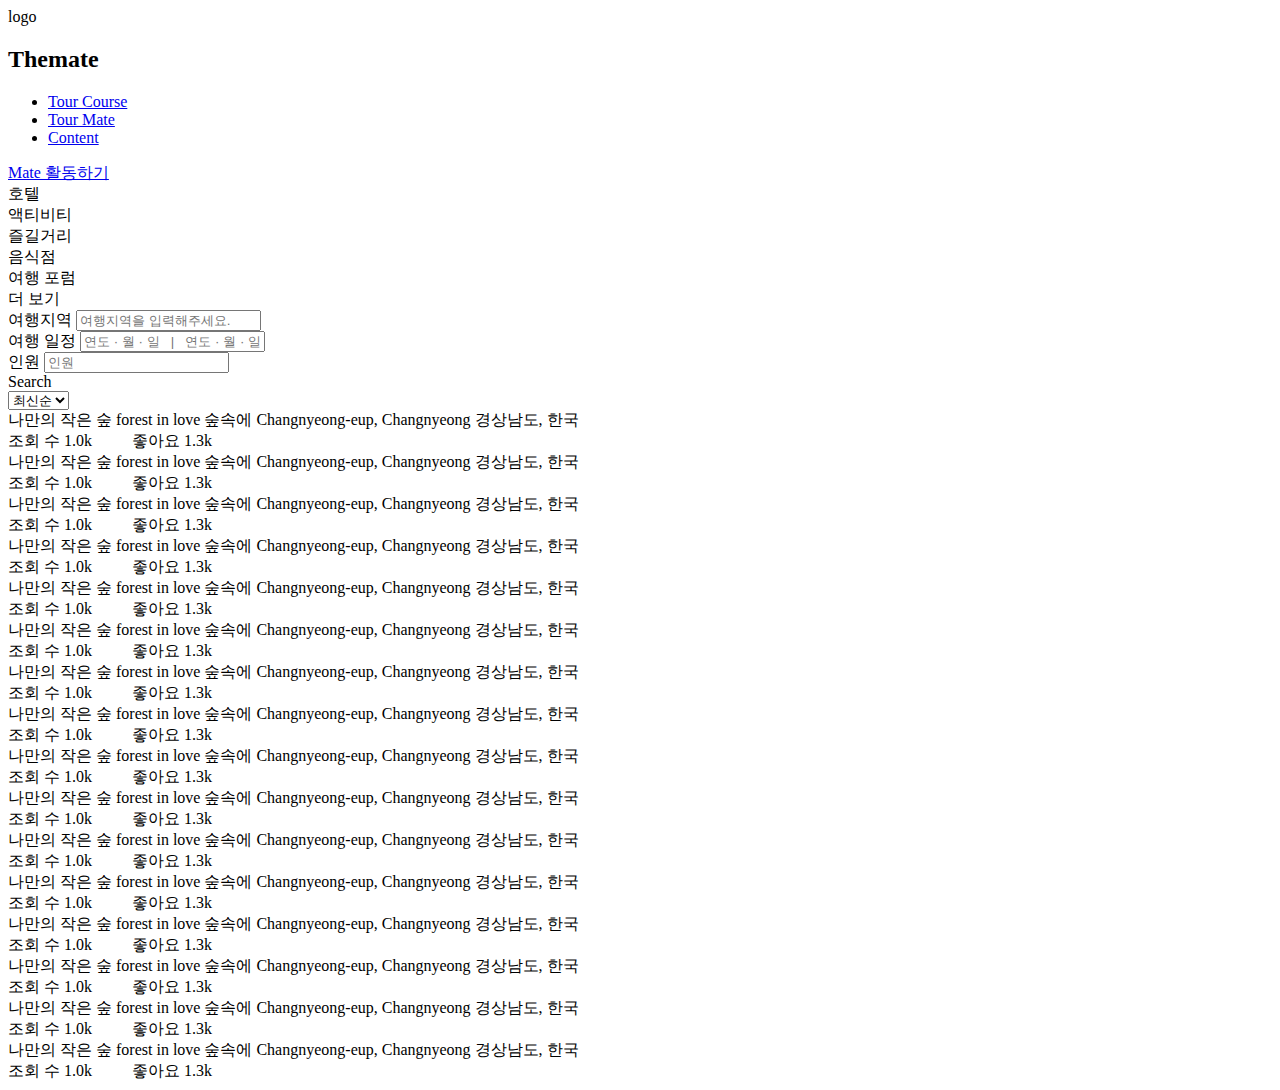
==== index.html @ b66c39fb "Create index.html" ====
<!DOCTYPE html>
<html lang="ko">
<head>
	<meta charset="UTF-8">
	<meta http-equiv="X-UA-Compatible" content="IE=edge">
	<meta name="viewport" content="width=device-width, initial-scale=1.0">
	<title>THE MATE MOCKUP PAGE</title>
	<link href="./css/main.css" rel="styleSheet"/>
	<script src="./js/main.js"></script>
</head>
<body>
<div class="wrapper">
	<div class="header">
		<div class="logo">
			<div class="logo-img">logo</div>
			<h2>Themate</h2>
		</div>
		<div class="nav">
			<ul>
				<li><a href="#">Tour Course</a></li>
				<li><a href="#">Tour Mate</a></li>
				<li><a href="#">Content</a></li>
			</ul>
		</div>
		<div class="user-info">
			<a href="#" class="user-info-mate">Mate 활동하기</a>
			<div class="user-info-btn user-btn" id="userInfoDropBtn"></div>
			<div class="user-info-btn len-btn"></div>
		</div>
		<div class="category-area">
			<div class="category-btn"><span>호텔</span></div>
			<div class="category-btn"><span>액티비티</span></div>
			<div class="category-btn"><span>즐길거리</span></div>
			<div class="category-btn"><span>음식점</span></div>
			<div class="category-btn"><span>여행 포럼</span></div>
			<div class="category-btn"><span>더 보기</span></div>
		</div>
	</div>
	<div class="contents">
		
		<div class="search-area">
			<div class="search-area-loc">
				<span class="search-area-title">여행지역</span>
				<input type="text" class="search-area-input input-loc" placeholder="여행지역을 입력해주세요."/>
			</div>
			<div class="search-area-loc">
				<span class="search-area-title">여행 일정</span>
				<input type="text" class="search-area-input input-date" placeholder="연도 · 월 · 일   |   연도 · 월 · 일"/>
			</div>
			<div class="search-area-loc">
				<span class="search-area-title">인원</span>
				<input type="text" class="search-area-input input-cnt" placeholder="인원"/>
			</div>
			<div class="search-btn"><span>Search</span></div>
		</div>
		<div class="result-solt-area">
			<select class="result-solt-select">
				<option>최신순</option>
			</select>
		</div>
		<div class="result-area">
			<div class="result-card">
				<div class="result-card-img"></div>
				<div class="result-card-text">
					<span class="result-card-title">나만의 작은 숲 forest in love 숲속에</span>
					<span class="result-card-loc">Changnyeong-eup, Changnyeong</span>
					<span class="result-card-loc-kor">경상남도, 한국</span><br/>
					<span class="result-card-like">조회 수</span>
					<span class="result-card-like">1.0k</span>
					&nbsp;&nbsp;&nbsp;&nbsp;&nbsp;&nbsp;&nbsp;&nbsp;
					<span class="result-card-like">좋아요</span>
					<span class="result-card-like">1.3k</span>
				</div>
			</div>
			<div class="result-card">
				<div class="result-card-img"></div>
				<div class="result-card-text">
					<span class="result-card-title">나만의 작은 숲 forest in love 숲속에</span>
					<span class="result-card-loc">Changnyeong-eup, Changnyeong</span>
					<span class="result-card-loc-kor">경상남도, 한국</span><br/>
					<span class="result-card-like">조회 수</span>
					<span class="result-card-like">1.0k</span>
					&nbsp;&nbsp;&nbsp;&nbsp;&nbsp;&nbsp;&nbsp;&nbsp;
					<span class="result-card-like">좋아요</span>
					<span class="result-card-like">1.3k</span>
				</div>
			</div>
			<div class="result-card">
				<div class="result-card-img"></div>
				<div class="result-card-text">
					<span class="result-card-title">나만의 작은 숲 forest in love 숲속에</span>
					<span class="result-card-loc">Changnyeong-eup, Changnyeong</span>
					<span class="result-card-loc-kor">경상남도, 한국</span><br/>
					<span class="result-card-like">조회 수</span>
					<span class="result-card-like">1.0k</span>
					&nbsp;&nbsp;&nbsp;&nbsp;&nbsp;&nbsp;&nbsp;&nbsp;
					<span class="result-card-like">좋아요</span>
					<span class="result-card-like">1.3k</span>
				</div>
			</div>
			<div class="result-card">
				<div class="result-card-img"></div>
				<div class="result-card-text">
					<span class="result-card-title">나만의 작은 숲 forest in love 숲속에</span>
					<span class="result-card-loc">Changnyeong-eup, Changnyeong</span>
					<span class="result-card-loc-kor">경상남도, 한국</span><br/>
					<span class="result-card-like">조회 수</span>
					<span class="result-card-like">1.0k</span>
					&nbsp;&nbsp;&nbsp;&nbsp;&nbsp;&nbsp;&nbsp;&nbsp;
					<span class="result-card-like">좋아요</span>
					<span class="result-card-like">1.3k</span>
				</div>
			</div>
			<div class="result-card">
				<div class="result-card-img"></div>
				<div class="result-card-text">
					<span class="result-card-title">나만의 작은 숲 forest in love 숲속에</span>
					<span class="result-card-loc">Changnyeong-eup, Changnyeong</span>
					<span class="result-card-loc-kor">경상남도, 한국</span><br/>
					<span class="result-card-like">조회 수</span>
					<span class="result-card-like">1.0k</span>
					&nbsp;&nbsp;&nbsp;&nbsp;&nbsp;&nbsp;&nbsp;&nbsp;
					<span class="result-card-like">좋아요</span>
					<span class="result-card-like">1.3k</span>
				</div>
			</div>
			<div class="result-card">
				<div class="result-card-img"></div>
				<div class="result-card-text">
					<span class="result-card-title">나만의 작은 숲 forest in love 숲속에</span>
					<span class="result-card-loc">Changnyeong-eup, Changnyeong</span>
					<span class="result-card-loc-kor">경상남도, 한국</span><br/>
					<span class="result-card-like">조회 수</span>
					<span class="result-card-like">1.0k</span>
					&nbsp;&nbsp;&nbsp;&nbsp;&nbsp;&nbsp;&nbsp;&nbsp;
					<span class="result-card-like">좋아요</span>
					<span class="result-card-like">1.3k</span>
				</div>
			</div>
			<div class="result-card">
				<div class="result-card-img"></div>
				<div class="result-card-text">
					<span class="result-card-title">나만의 작은 숲 forest in love 숲속에</span>
					<span class="result-card-loc">Changnyeong-eup, Changnyeong</span>
					<span class="result-card-loc-kor">경상남도, 한국</span><br/>
					<span class="result-card-like">조회 수</span>
					<span class="result-card-like">1.0k</span>
					&nbsp;&nbsp;&nbsp;&nbsp;&nbsp;&nbsp;&nbsp;&nbsp;
					<span class="result-card-like">좋아요</span>
					<span class="result-card-like">1.3k</span>
				</div>
			</div>
			<div class="result-card">
				<div class="result-card-img"></div>
				<div class="result-card-text">
					<span class="result-card-title">나만의 작은 숲 forest in love 숲속에</span>
					<span class="result-card-loc">Changnyeong-eup, Changnyeong</span>
					<span class="result-card-loc-kor">경상남도, 한국</span><br/>
					<span class="result-card-like">조회 수</span>
					<span class="result-card-like">1.0k</span>
					&nbsp;&nbsp;&nbsp;&nbsp;&nbsp;&nbsp;&nbsp;&nbsp;
					<span class="result-card-like">좋아요</span>
					<span class="result-card-like">1.3k</span>
				</div>
			</div>
			<div class="result-card">
				<div class="result-card-img"></div>
				<div class="result-card-text">
					<span class="result-card-title">나만의 작은 숲 forest in love 숲속에</span>
					<span class="result-card-loc">Changnyeong-eup, Changnyeong</span>
					<span class="result-card-loc-kor">경상남도, 한국</span><br/>
					<span class="result-card-like">조회 수</span>
					<span class="result-card-like">1.0k</span>
					&nbsp;&nbsp;&nbsp;&nbsp;&nbsp;&nbsp;&nbsp;&nbsp;
					<span class="result-card-like">좋아요</span>
					<span class="result-card-like">1.3k</span>
				</div>
			</div>
			<div class="result-card">
				<div class="result-card-img"></div>
				<div class="result-card-text">
					<span class="result-card-title">나만의 작은 숲 forest in love 숲속에</span>
					<span class="result-card-loc">Changnyeong-eup, Changnyeong</span>
					<span class="result-card-loc-kor">경상남도, 한국</span><br/>
					<span class="result-card-like">조회 수</span>
					<span class="result-card-like">1.0k</span>
					&nbsp;&nbsp;&nbsp;&nbsp;&nbsp;&nbsp;&nbsp;&nbsp;
					<span class="result-card-like">좋아요</span>
					<span class="result-card-like">1.3k</span>
				</div>
			</div>
			<div class="result-card">
				<div class="result-card-img"></div>
				<div class="result-card-text">
					<span class="result-card-title">나만의 작은 숲 forest in love 숲속에</span>
					<span class="result-card-loc">Changnyeong-eup, Changnyeong</span>
					<span class="result-card-loc-kor">경상남도, 한국</span><br/>
					<span class="result-card-like">조회 수</span>
					<span class="result-card-like">1.0k</span>
					&nbsp;&nbsp;&nbsp;&nbsp;&nbsp;&nbsp;&nbsp;&nbsp;
					<span class="result-card-like">좋아요</span>
					<span class="result-card-like">1.3k</span>
				</div>
			</div>
			<div class="result-card">
				<div class="result-card-img"></div>
				<div class="result-card-text">
					<span class="result-card-title">나만의 작은 숲 forest in love 숲속에</span>
					<span class="result-card-loc">Changnyeong-eup, Changnyeong</span>
					<span class="result-card-loc-kor">경상남도, 한국</span><br/>
					<span class="result-card-like">조회 수</span>
					<span class="result-card-like">1.0k</span>
					&nbsp;&nbsp;&nbsp;&nbsp;&nbsp;&nbsp;&nbsp;&nbsp;
					<span class="result-card-like">좋아요</span>
					<span class="result-card-like">1.3k</span>
				</div>
			</div>
			<div class="result-card">
				<div class="result-card-img"></div>
				<div class="result-card-text">
					<span class="result-card-title">나만의 작은 숲 forest in love 숲속에</span>
					<span class="result-card-loc">Changnyeong-eup, Changnyeong</span>
					<span class="result-card-loc-kor">경상남도, 한국</span><br/>
					<span class="result-card-like">조회 수</span>
					<span class="result-card-like">1.0k</span>
					&nbsp;&nbsp;&nbsp;&nbsp;&nbsp;&nbsp;&nbsp;&nbsp;
					<span class="result-card-like">좋아요</span>
					<span class="result-card-like">1.3k</span>
				</div>
			</div>
			<div class="result-card">
				<div class="result-card-img"></div>
				<div class="result-card-text">
					<span class="result-card-title">나만의 작은 숲 forest in love 숲속에</span>
					<span class="result-card-loc">Changnyeong-eup, Changnyeong</span>
					<span class="result-card-loc-kor">경상남도, 한국</span><br/>
					<span class="result-card-like">조회 수</span>
					<span class="result-card-like">1.0k</span>
					&nbsp;&nbsp;&nbsp;&nbsp;&nbsp;&nbsp;&nbsp;&nbsp;
					<span class="result-card-like">좋아요</span>
					<span class="result-card-like">1.3k</span>
				</div>
			</div>
			<div class="result-card">
				<div class="result-card-img"></div>
				<div class="result-card-text">
					<span class="result-card-title">나만의 작은 숲 forest in love 숲속에</span>
					<span class="result-card-loc">Changnyeong-eup, Changnyeong</span>
					<span class="result-card-loc-kor">경상남도, 한국</span><br/>
					<span class="result-card-like">조회 수</span>
					<span class="result-card-like">1.0k</span>
					&nbsp;&nbsp;&nbsp;&nbsp;&nbsp;&nbsp;&nbsp;&nbsp;
					<span class="result-card-like">좋아요</span>
					<span class="result-card-like">1.3k</span>
				</div>
			</div>
			<div class="result-card">
				<div class="result-card-img"></div>
				<div class="result-card-text">
					<span class="result-card-title">나만의 작은 숲 forest in love 숲속에</span>
					<span class="result-card-loc">Changnyeong-eup, Changnyeong</span>
					<span class="result-card-loc-kor">경상남도, 한국</span><br/>
					<span class="result-card-like">조회 수</span>
					<span class="result-card-like">1.0k</span>
					&nbsp;&nbsp;&nbsp;&nbsp;&nbsp;&nbsp;&nbsp;&nbsp;
					<span class="result-card-like">좋아요</span>
					<span class="result-card-like">1.3k</span>
				</div>
			</div>
		</div>
	</div>
	<div class="footer">

	</div>
</div>
</body>
</html>
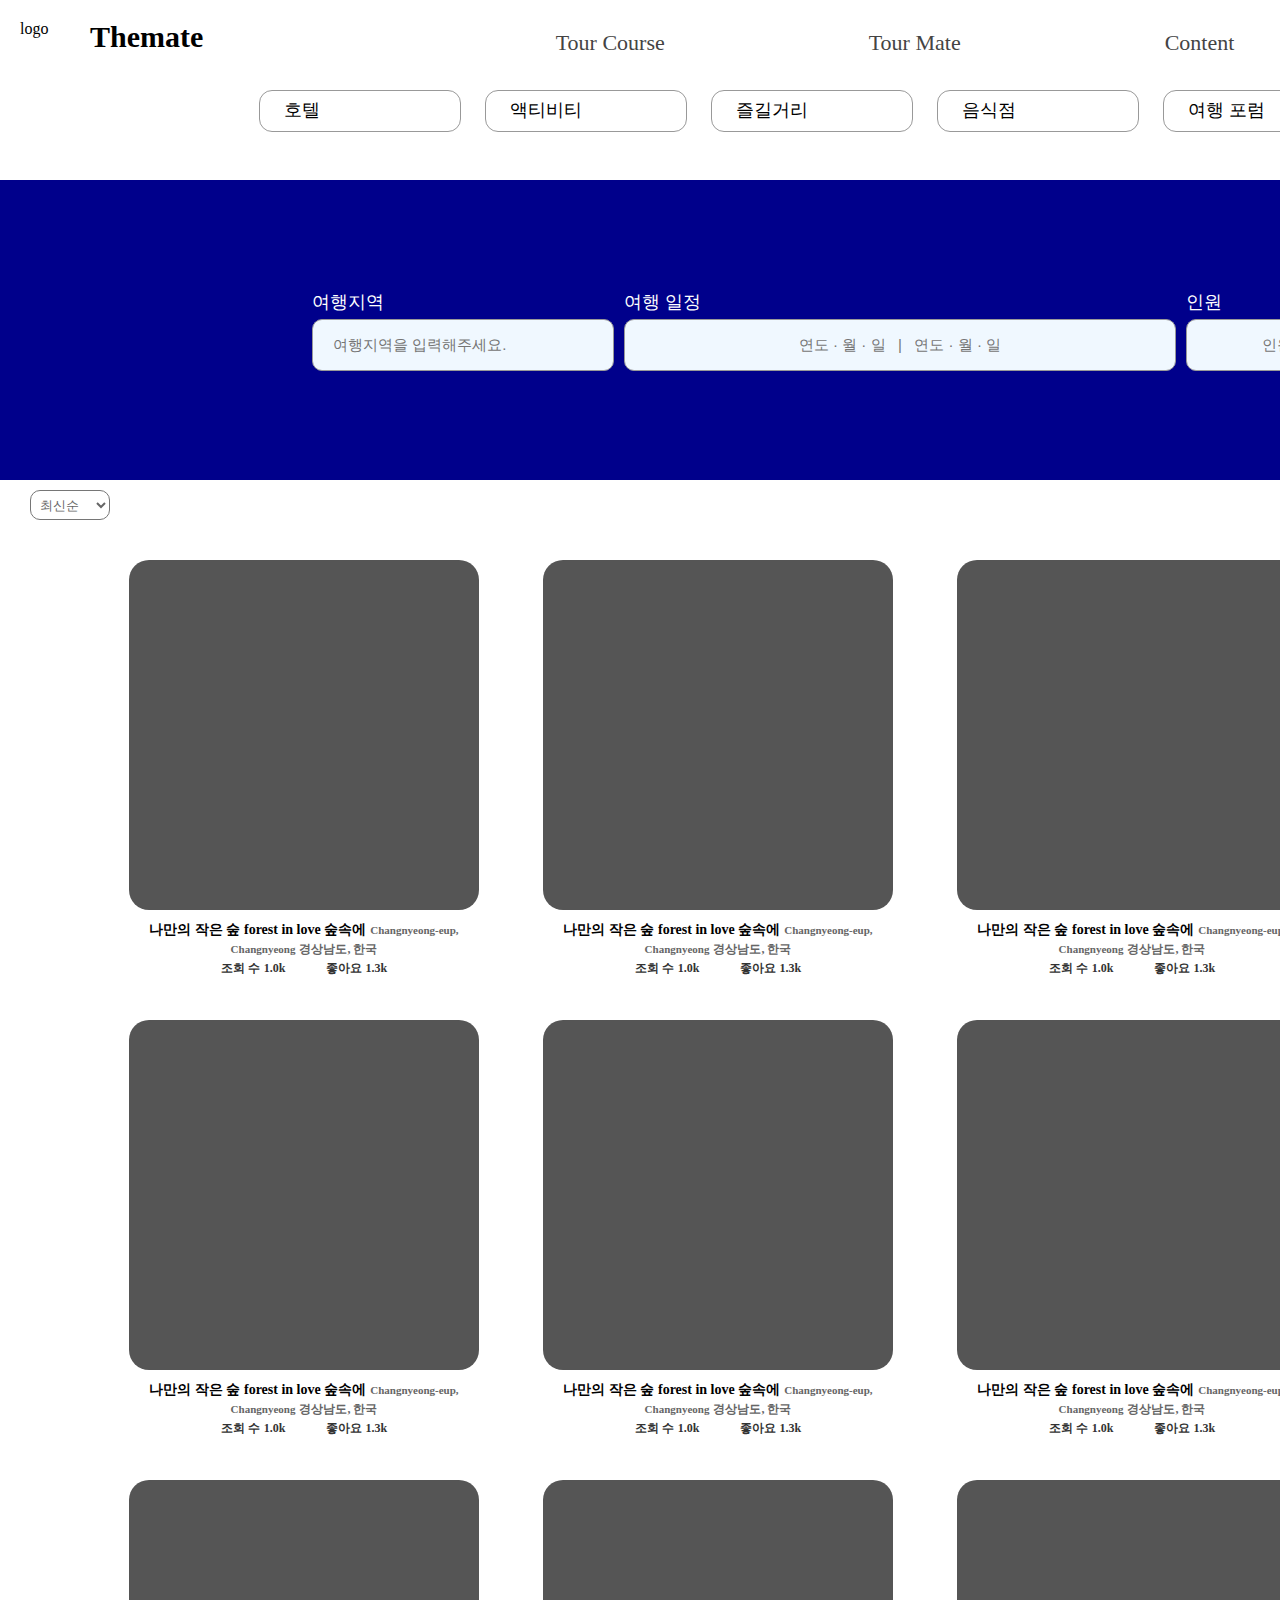
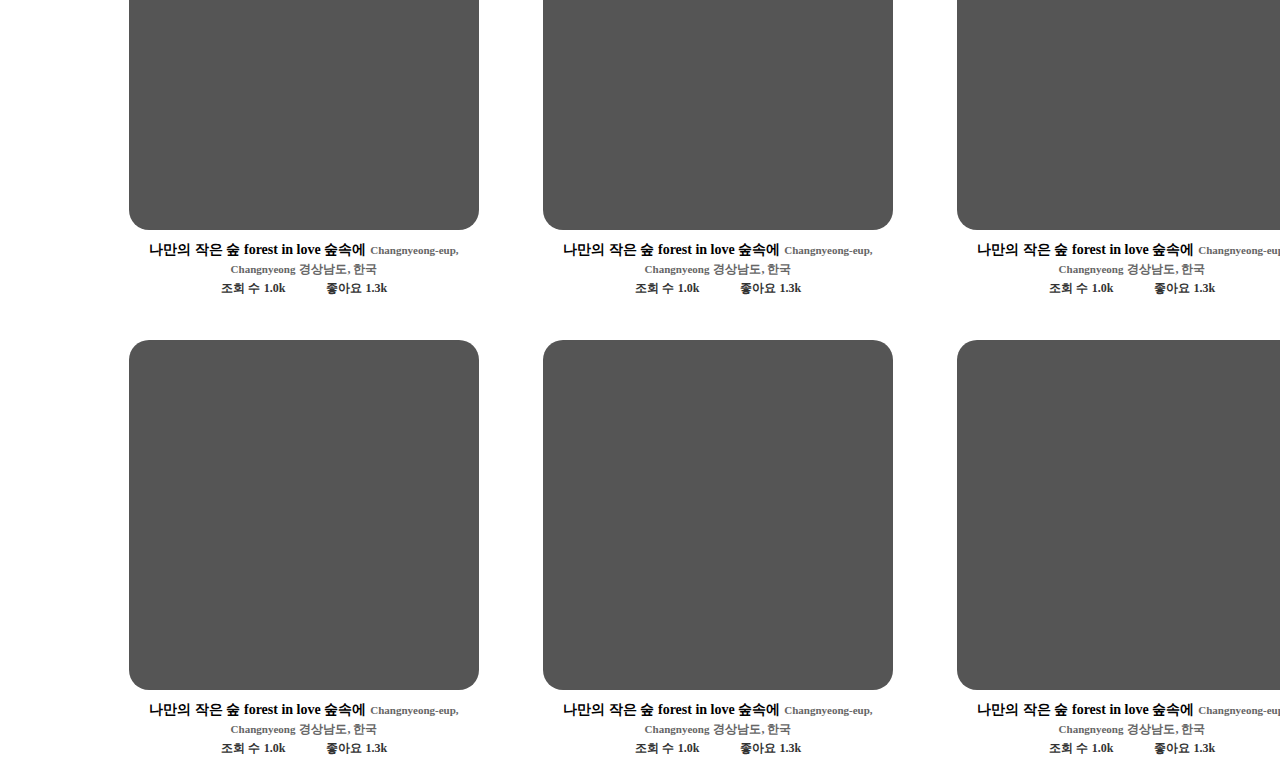
==== commit 7278c43b: "commit" ====
--- a/index.html
+++ b/index.html
@@ -7,19 +7,20 @@
 	<title>THE MATE MOCKUP PAGE</title>
 	<link href="./css/main.css" rel="styleSheet"/>
 	<script src="./js/main.js"></script>
+	<script src="./js/ajax.js"></script>
 </head>
 <body>
 <div class="wrapper">
 	<div class="header">
-		<div class="logo">
+		<div class="logo" onclick="importPage('/')">
 			<div class="logo-img">logo</div>
 			<h2>Themate</h2>
 		</div>
 		<div class="nav">
 			<ul>
-				<li><a href="#">Tour Course</a></li>
-				<li><a href="#">Tour Mate</a></li>
-				<li><a href="#">Content</a></li>
+				<li><a href="#" class="nav-btn" onclick="importPage('/course')">Tour Course</a></li>
+				<li><a href="#" class="nav-btn" onclick="importPage('/mate')">Tour Mate</a></li>
+				<li><a href="#" class="nav-btn" onclick="importPage('/content')">Content</a></li>
 			</ul>
 		</div>
 		<div class="user-info">
@@ -27,6 +28,7 @@
 			<div class="user-info-btn user-btn" id="userInfoDropBtn"></div>
 			<div class="user-info-btn len-btn"></div>
 		</div>
+		<div style="clear:both;"></div>
 		<div class="category-area">
 			<div class="category-btn"><span>호텔</span></div>
 			<div class="category-btn"><span>액티비티</span></div>
@@ -36,239 +38,7 @@
 			<div class="category-btn"><span>더 보기</span></div>
 		</div>
 	</div>
-	<div class="contents">
-		
-		<div class="search-area">
-			<div class="search-area-loc">
-				<span class="search-area-title">여행지역</span>
-				<input type="text" class="search-area-input input-loc" placeholder="여행지역을 입력해주세요."/>
-			</div>
-			<div class="search-area-loc">
-				<span class="search-area-title">여행 일정</span>
-				<input type="text" class="search-area-input input-date" placeholder="연도 · 월 · 일   |   연도 · 월 · 일"/>
-			</div>
-			<div class="search-area-loc">
-				<span class="search-area-title">인원</span>
-				<input type="text" class="search-area-input input-cnt" placeholder="인원"/>
-			</div>
-			<div class="search-btn"><span>Search</span></div>
-		</div>
-		<div class="result-solt-area">
-			<select class="result-solt-select">
-				<option>최신순</option>
-			</select>
-		</div>
-		<div class="result-area">
-			<div class="result-card">
-				<div class="result-card-img"></div>
-				<div class="result-card-text">
-					<span class="result-card-title">나만의 작은 숲 forest in love 숲속에</span>
-					<span class="result-card-loc">Changnyeong-eup, Changnyeong</span>
-					<span class="result-card-loc-kor">경상남도, 한국</span><br/>
-					<span class="result-card-like">조회 수</span>
-					<span class="result-card-like">1.0k</span>
-					&nbsp;&nbsp;&nbsp;&nbsp;&nbsp;&nbsp;&nbsp;&nbsp;
-					<span class="result-card-like">좋아요</span>
-					<span class="result-card-like">1.3k</span>
-				</div>
-			</div>
-			<div class="result-card">
-				<div class="result-card-img"></div>
-				<div class="result-card-text">
-					<span class="result-card-title">나만의 작은 숲 forest in love 숲속에</span>
-					<span class="result-card-loc">Changnyeong-eup, Changnyeong</span>
-					<span class="result-card-loc-kor">경상남도, 한국</span><br/>
-					<span class="result-card-like">조회 수</span>
-					<span class="result-card-like">1.0k</span>
-					&nbsp;&nbsp;&nbsp;&nbsp;&nbsp;&nbsp;&nbsp;&nbsp;
-					<span class="result-card-like">좋아요</span>
-					<span class="result-card-like">1.3k</span>
-				</div>
-			</div>
-			<div class="result-card">
-				<div class="result-card-img"></div>
-				<div class="result-card-text">
-					<span class="result-card-title">나만의 작은 숲 forest in love 숲속에</span>
-					<span class="result-card-loc">Changnyeong-eup, Changnyeong</span>
-					<span class="result-card-loc-kor">경상남도, 한국</span><br/>
-					<span class="result-card-like">조회 수</span>
-					<span class="result-card-like">1.0k</span>
-					&nbsp;&nbsp;&nbsp;&nbsp;&nbsp;&nbsp;&nbsp;&nbsp;
-					<span class="result-card-like">좋아요</span>
-					<span class="result-card-like">1.3k</span>
-				</div>
-			</div>
-			<div class="result-card">
-				<div class="result-card-img"></div>
-				<div class="result-card-text">
-					<span class="result-card-title">나만의 작은 숲 forest in love 숲속에</span>
-					<span class="result-card-loc">Changnyeong-eup, Changnyeong</span>
-					<span class="result-card-loc-kor">경상남도, 한국</span><br/>
-					<span class="result-card-like">조회 수</span>
-					<span class="result-card-like">1.0k</span>
-					&nbsp;&nbsp;&nbsp;&nbsp;&nbsp;&nbsp;&nbsp;&nbsp;
-					<span class="result-card-like">좋아요</span>
-					<span class="result-card-like">1.3k</span>
-				</div>
-			</div>
-			<div class="result-card">
-				<div class="result-card-img"></div>
-				<div class="result-card-text">
-					<span class="result-card-title">나만의 작은 숲 forest in love 숲속에</span>
-					<span class="result-card-loc">Changnyeong-eup, Changnyeong</span>
-					<span class="result-card-loc-kor">경상남도, 한국</span><br/>
-					<span class="result-card-like">조회 수</span>
-					<span class="result-card-like">1.0k</span>
-					&nbsp;&nbsp;&nbsp;&nbsp;&nbsp;&nbsp;&nbsp;&nbsp;
-					<span class="result-card-like">좋아요</span>
-					<span class="result-card-like">1.3k</span>
-				</div>
-			</div>
-			<div class="result-card">
-				<div class="result-card-img"></div>
-				<div class="result-card-text">
-					<span class="result-card-title">나만의 작은 숲 forest in love 숲속에</span>
-					<span class="result-card-loc">Changnyeong-eup, Changnyeong</span>
-					<span class="result-card-loc-kor">경상남도, 한국</span><br/>
-					<span class="result-card-like">조회 수</span>
-					<span class="result-card-like">1.0k</span>
-					&nbsp;&nbsp;&nbsp;&nbsp;&nbsp;&nbsp;&nbsp;&nbsp;
-					<span class="result-card-like">좋아요</span>
-					<span class="result-card-like">1.3k</span>
-				</div>
-			</div>
-			<div class="result-card">
-				<div class="result-card-img"></div>
-				<div class="result-card-text">
-					<span class="result-card-title">나만의 작은 숲 forest in love 숲속에</span>
-					<span class="result-card-loc">Changnyeong-eup, Changnyeong</span>
-					<span class="result-card-loc-kor">경상남도, 한국</span><br/>
-					<span class="result-card-like">조회 수</span>
-					<span class="result-card-like">1.0k</span>
-					&nbsp;&nbsp;&nbsp;&nbsp;&nbsp;&nbsp;&nbsp;&nbsp;
-					<span class="result-card-like">좋아요</span>
-					<span class="result-card-like">1.3k</span>
-				</div>
-			</div>
-			<div class="result-card">
-				<div class="result-card-img"></div>
-				<div class="result-card-text">
-					<span class="result-card-title">나만의 작은 숲 forest in love 숲속에</span>
-					<span class="result-card-loc">Changnyeong-eup, Changnyeong</span>
-					<span class="result-card-loc-kor">경상남도, 한국</span><br/>
-					<span class="result-card-like">조회 수</span>
-					<span class="result-card-like">1.0k</span>
-					&nbsp;&nbsp;&nbsp;&nbsp;&nbsp;&nbsp;&nbsp;&nbsp;
-					<span class="result-card-like">좋아요</span>
-					<span class="result-card-like">1.3k</span>
-				</div>
-			</div>
-			<div class="result-card">
-				<div class="result-card-img"></div>
-				<div class="result-card-text">
-					<span class="result-card-title">나만의 작은 숲 forest in love 숲속에</span>
-					<span class="result-card-loc">Changnyeong-eup, Changnyeong</span>
-					<span class="result-card-loc-kor">경상남도, 한국</span><br/>
-					<span class="result-card-like">조회 수</span>
-					<span class="result-card-like">1.0k</span>
-					&nbsp;&nbsp;&nbsp;&nbsp;&nbsp;&nbsp;&nbsp;&nbsp;
-					<span class="result-card-like">좋아요</span>
-					<span class="result-card-like">1.3k</span>
-				</div>
-			</div>
-			<div class="result-card">
-				<div class="result-card-img"></div>
-				<div class="result-card-text">
-					<span class="result-card-title">나만의 작은 숲 forest in love 숲속에</span>
-					<span class="result-card-loc">Changnyeong-eup, Changnyeong</span>
-					<span class="result-card-loc-kor">경상남도, 한국</span><br/>
-					<span class="result-card-like">조회 수</span>
-					<span class="result-card-like">1.0k</span>
-					&nbsp;&nbsp;&nbsp;&nbsp;&nbsp;&nbsp;&nbsp;&nbsp;
-					<span class="result-card-like">좋아요</span>
-					<span class="result-card-like">1.3k</span>
-				</div>
-			</div>
-			<div class="result-card">
-				<div class="result-card-img"></div>
-				<div class="result-card-text">
-					<span class="result-card-title">나만의 작은 숲 forest in love 숲속에</span>
-					<span class="result-card-loc">Changnyeong-eup, Changnyeong</span>
-					<span class="result-card-loc-kor">경상남도, 한국</span><br/>
-					<span class="result-card-like">조회 수</span>
-					<span class="result-card-like">1.0k</span>
-					&nbsp;&nbsp;&nbsp;&nbsp;&nbsp;&nbsp;&nbsp;&nbsp;
-					<span class="result-card-like">좋아요</span>
-					<span class="result-card-like">1.3k</span>
-				</div>
-			</div>
-			<div class="result-card">
-				<div class="result-card-img"></div>
-				<div class="result-card-text">
-					<span class="result-card-title">나만의 작은 숲 forest in love 숲속에</span>
-					<span class="result-card-loc">Changnyeong-eup, Changnyeong</span>
-					<span class="result-card-loc-kor">경상남도, 한국</span><br/>
-					<span class="result-card-like">조회 수</span>
-					<span class="result-card-like">1.0k</span>
-					&nbsp;&nbsp;&nbsp;&nbsp;&nbsp;&nbsp;&nbsp;&nbsp;
-					<span class="result-card-like">좋아요</span>
-					<span class="result-card-like">1.3k</span>
-				</div>
-			</div>
-			<div class="result-card">
-				<div class="result-card-img"></div>
-				<div class="result-card-text">
-					<span class="result-card-title">나만의 작은 숲 forest in love 숲속에</span>
-					<span class="result-card-loc">Changnyeong-eup, Changnyeong</span>
-					<span class="result-card-loc-kor">경상남도, 한국</span><br/>
-					<span class="result-card-like">조회 수</span>
-					<span class="result-card-like">1.0k</span>
-					&nbsp;&nbsp;&nbsp;&nbsp;&nbsp;&nbsp;&nbsp;&nbsp;
-					<span class="result-card-like">좋아요</span>
-					<span class="result-card-like">1.3k</span>
-				</div>
-			</div>
-			<div class="result-card">
-				<div class="result-card-img"></div>
-				<div class="result-card-text">
-					<span class="result-card-title">나만의 작은 숲 forest in love 숲속에</span>
-					<span class="result-card-loc">Changnyeong-eup, Changnyeong</span>
-					<span class="result-card-loc-kor">경상남도, 한국</span><br/>
-					<span class="result-card-like">조회 수</span>
-					<span class="result-card-like">1.0k</span>
-					&nbsp;&nbsp;&nbsp;&nbsp;&nbsp;&nbsp;&nbsp;&nbsp;
-					<span class="result-card-like">좋아요</span>
-					<span class="result-card-like">1.3k</span>
-				</div>
-			</div>
-			<div class="result-card">
-				<div class="result-card-img"></div>
-				<div class="result-card-text">
-					<span class="result-card-title">나만의 작은 숲 forest in love 숲속에</span>
-					<span class="result-card-loc">Changnyeong-eup, Changnyeong</span>
-					<span class="result-card-loc-kor">경상남도, 한국</span><br/>
-					<span class="result-card-like">조회 수</span>
-					<span class="result-card-like">1.0k</span>
-					&nbsp;&nbsp;&nbsp;&nbsp;&nbsp;&nbsp;&nbsp;&nbsp;
-					<span class="result-card-like">좋아요</span>
-					<span class="result-card-like">1.3k</span>
-				</div>
-			</div>
-			<div class="result-card">
-				<div class="result-card-img"></div>
-				<div class="result-card-text">
-					<span class="result-card-title">나만의 작은 숲 forest in love 숲속에</span>
-					<span class="result-card-loc">Changnyeong-eup, Changnyeong</span>
-					<span class="result-card-loc-kor">경상남도, 한국</span><br/>
-					<span class="result-card-like">조회 수</span>
-					<span class="result-card-like">1.0k</span>
-					&nbsp;&nbsp;&nbsp;&nbsp;&nbsp;&nbsp;&nbsp;&nbsp;
-					<span class="result-card-like">좋아요</span>
-					<span class="result-card-like">1.3k</span>
-				</div>
-			</div>
-		</div>
-	</div>
+	<div class="contents" id="contents"></div>
 	<div class="footer">
 
 	</div>
--- a/css/main.css
+++ b/css/main.css
@@ -0,0 +1,283 @@
+*{
+	margin:0;
+	padding:0;
+	transition: all ease 100ms 0s;
+}
+
+a{text-decoration: none;}
+
+.wrapper{
+	width:1850px;
+	margin: 0 auto;
+}
+
+.header{
+	display:block;
+	position:fixed;
+	top:0;
+	width:1850px;
+	height:180px;
+	background-color: #fff;
+}
+
+.logo{
+	float:left;
+	width:300px;
+	margin:10px;
+}
+
+.logo:hover{
+	cursor:pointer;
+}
+
+.logo-img{
+	width:50px;
+	height:50px;
+	float:left;
+	margin-top:10px;
+	margin-left:10px;
+	/*background-color: brown;*/
+}
+
+.logo h2 {
+	float:left;
+	font-size:30px;
+	margin-top:10px;
+	margin-left: 20px;
+}
+
+.nav{
+	float:left;
+	width: 1150px;
+	margin-top:30px;
+	/*background-color: greenyellow;*/
+}
+
+.nav ul {
+	list-style: none;
+	text-align: center;
+}
+
+.nav ul li {
+	display:inline-block;
+	margin:0 100px;
+}
+
+.nav-btn{
+	color:#444;
+	font-size:22px;
+}
+
+.nav-btn:hover{
+	color:#999;
+}
+
+.user-info{
+	float:left;
+	margin-top:30px;
+}
+
+.user-info-mate{
+	float:left;
+	font-size:20px;
+	font-weight: bold;
+	color:#444;
+}
+
+.user-info-mate:hover{
+	color:#999;
+}
+
+.user-info-btn{
+	float:left;
+	width:60px;
+	height:30px;
+	/*background-color: aqua;*/
+	margin:0 10px;
+	border:1px solid #666;
+	border-radius: 30px;
+}
+
+.user-btn{
+	width:60px;
+}
+
+.len-btn{
+	width:90px;
+}
+
+.contents{
+	width: 100%;
+	height:700px;
+	/*background-color: aquamarine;*/
+	margin-top:180px;
+}
+
+.category-area{
+	width:100%;
+	height:80px;
+	/*background-color: aliceblue;*/
+	margin-top:10px;
+	text-align: center;
+}
+
+.category-btn{
+	display:inline-block;
+	width:200px;
+	height:40px;
+	border:1px solid #999;
+	border-radius: 13px;
+	text-align:left;
+	margin:0 10px;
+}
+
+.category-btn:hover{
+	transform:scale(1.05);
+	cursor:pointer;
+	background-color: #999;
+	color:#fff;
+}
+
+.category-btn span{
+	margin-left:24px;
+	font-size:18px;
+	line-height:39px;
+}
+
+.search-area{
+	width:100%;
+	height:300px;
+	background-color: darkblue;
+	display:flex;
+	justify-content: center;
+	align-items: center;
+}
+
+.search-area-loc{
+	display: inline-block;
+	margin:0 5px;
+}
+
+.search-area-title{
+	display:block;
+	font-size:18px;
+	color:#fff;
+}
+
+.search-area-input{
+	height:50px;
+	border:1px solid #999;
+	border-radius: 10px;
+	background-color: aliceblue;
+	font-size:15px;
+	margin-top:5px;
+}
+
+.input-loc{
+	padding-left:20px;
+	width:280px;
+}
+
+.input-date{
+	width:550px;
+	text-align:center;
+}
+
+.input-cnt{
+	width:180px;
+	text-align:center;
+}
+
+.search-btn{
+	width:140px;
+	height:60px;
+	margin-top:30px;
+	margin-left:30px;
+	border-radius: 30px;
+	background-color: cornflowerblue;
+	text-align: center;
+	line-height: 56px;
+}
+
+.search-btn:hover{
+	background-color: rgb(79, 58, 204);
+	cursor:pointer;
+}
+
+.search-btn span{
+	font-size:35px;
+	color:#fff;
+}
+
+.result-solt-area{
+	width:100%;
+}
+
+.result-solt-select{
+	width:80px;
+	height:30px;
+	border-radius: 10px;
+	background-color: #fff;
+	color:#666;
+	padding:5px;
+	margin:10px 30px;
+	padding-right:5px;
+}
+
+.result-solt-select option{
+	color:#333;
+}
+
+.result-area{
+	width:90%;
+	margin:auto;
+	text-align: center;
+}
+
+.result-card{
+	width:350px;
+	height:400px;
+	display:inline-block;
+	margin:30px 30px;
+	/*background-color:#ddd;*/
+}
+
+.result-card:hover{
+	transform:scale(1.025);
+	cursor:pointer;
+}
+
+.result-card-img{
+	width:350px;
+	height:350px;
+	background-color: #555;
+	border-radius: 20px;
+}
+
+.result-card-text{
+	text-align:center;
+	margin-top:10px;
+}
+
+.result-card-title{
+	font-size:14px;
+	font-weight: 600;
+}
+
+.result-card-loc{
+	font-size:11px;
+	font-weight: 600;
+	color:#666;
+}
+
+.result-card-loc-kor{
+	font-size:12px;
+	font-weight: 600;
+	color:#666;
+}
+
+.result-card-like{
+	font-size:12px;
+	font-weight: bold;
+	color:#333;
+}
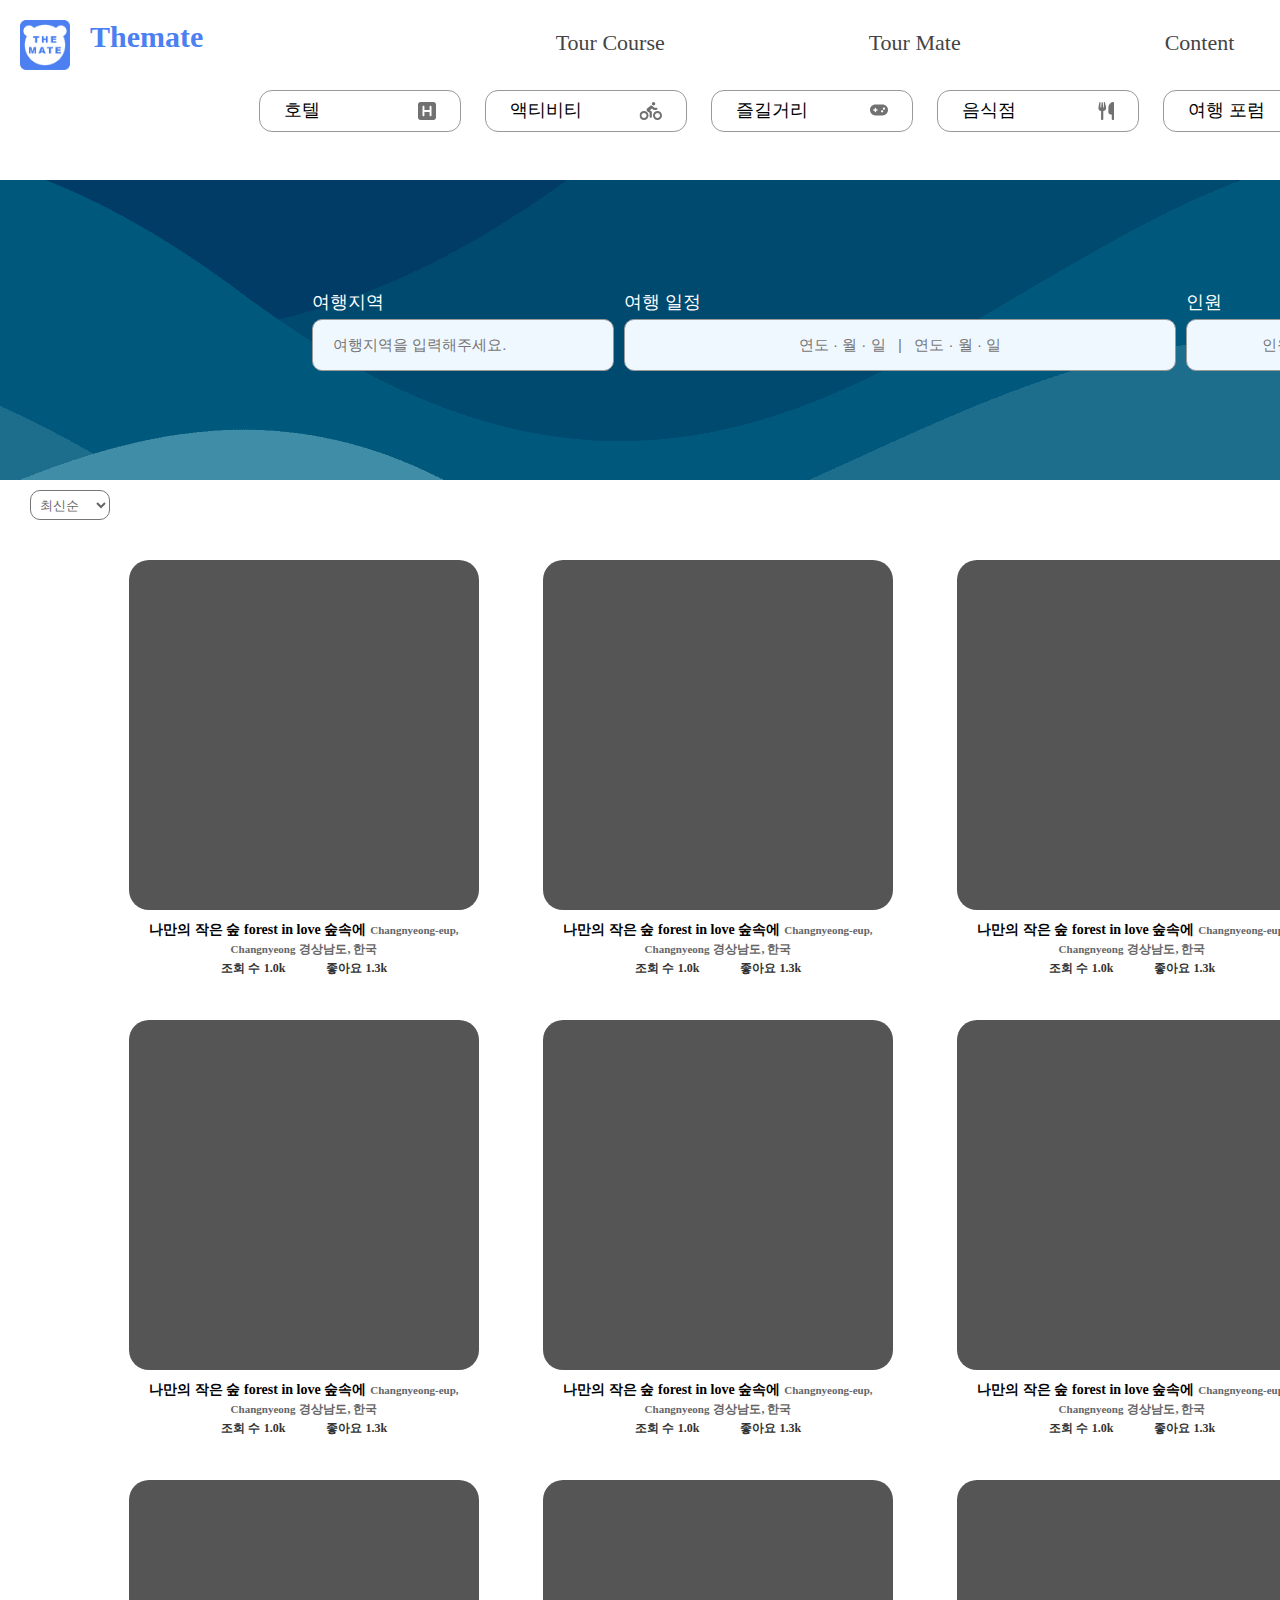
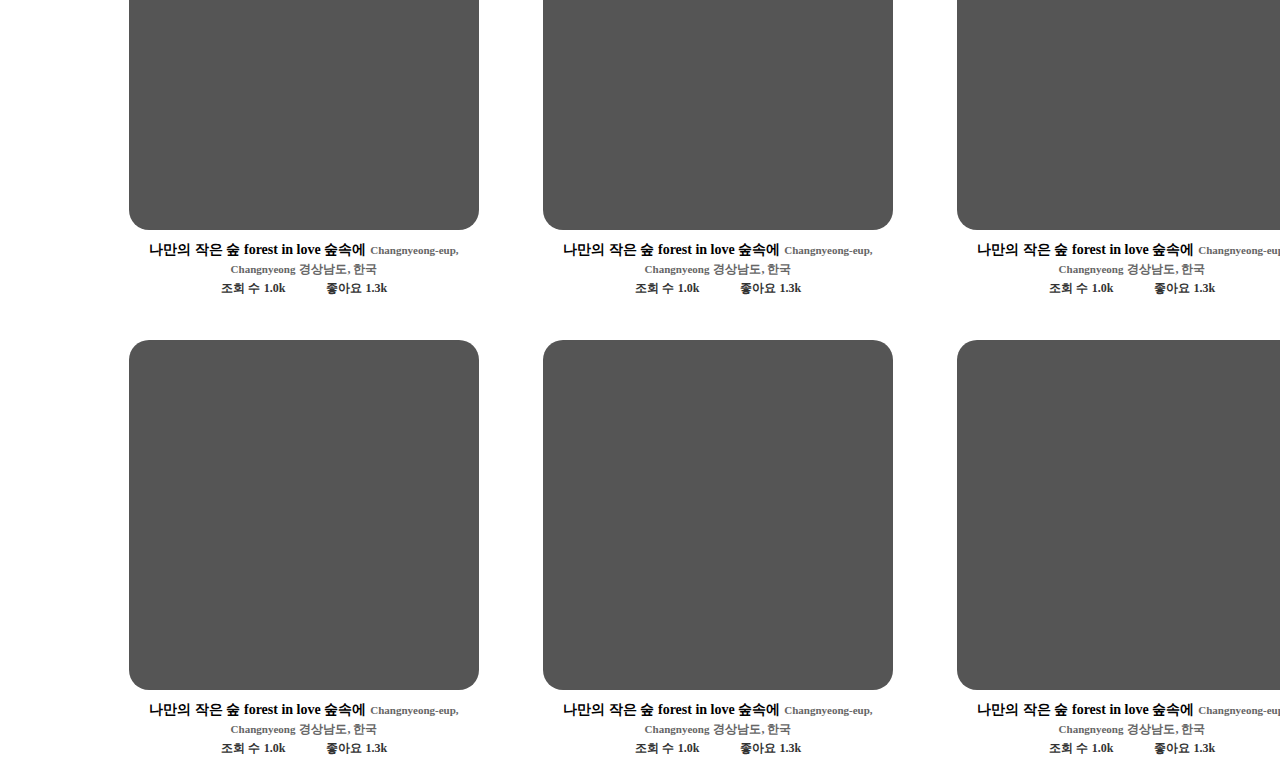
==== commit eff1af45: "add images" ====
--- a/index.html
+++ b/index.html
@@ -1,47 +1,50 @@
 <!DOCTYPE html>
 <html lang="ko">
-<head>
-	<meta charset="UTF-8">
-	<meta http-equiv="X-UA-Compatible" content="IE=edge">
-	<meta name="viewport" content="width=device-width, initial-scale=1.0">
-	<title>THE MATE MOCKUP PAGE</title>
-	<link href="./css/main.css" rel="styleSheet"/>
-	<script src="./js/main.js"></script>
-	<script src="./js/ajax.js"></script>
-</head>
-<body>
-<div class="wrapper">
-	<div class="header">
-		<div class="logo" onclick="importPage('/')">
-			<div class="logo-img">logo</div>
-			<h2>Themate</h2>
-		</div>
-		<div class="nav">
-			<ul>
-				<li><a href="#" class="nav-btn" onclick="importPage('/course')">Tour Course</a></li>
-				<li><a href="#" class="nav-btn" onclick="importPage('/mate')">Tour Mate</a></li>
-				<li><a href="#" class="nav-btn" onclick="importPage('/content')">Content</a></li>
-			</ul>
-		</div>
-		<div class="user-info">
-			<a href="#" class="user-info-mate">Mate 활동하기</a>
-			<div class="user-info-btn user-btn" id="userInfoDropBtn"></div>
-			<div class="user-info-btn len-btn"></div>
-		</div>
-		<div style="clear:both;"></div>
-		<div class="category-area">
-			<div class="category-btn"><span>호텔</span></div>
-			<div class="category-btn"><span>액티비티</span></div>
-			<div class="category-btn"><span>즐길거리</span></div>
-			<div class="category-btn"><span>음식점</span></div>
-			<div class="category-btn"><span>여행 포럼</span></div>
-			<div class="category-btn"><span>더 보기</span></div>
-		</div>
-	</div>
-	<div class="contents" id="contents"></div>
-	<div class="footer">
-
-	</div>
-</div>
-</body>
+  <head>
+    <meta charset="UTF-8" />
+    <meta http-equiv="X-UA-Compatible" content="IE=edge" />
+    <meta name="viewport" content="width=device-width, initial-scale=1.0" />
+    <title>THE MATE MOCKUP PAGE</title>
+    <link href="./css/main.css" rel="styleSheet" />
+    <script src="./js/main.js"></script>
+    <script src="./js/ajax.js"></script>
+  </head>
+  <body>
+    <div class="wrapper">
+      <div class="header">
+        <div class="logo" onclick="importPage('/')">
+          <div class="logo-img" title="logo"></div>
+          <h2>Themate</h2>
+        </div>
+        <div class="nav">
+          <ul>
+            <li><a href="#" class="nav-btn" onclick="importPage('/course')">Tour Course</a></li>
+            <li><a href="#" class="nav-btn" onclick="importPage('/mate')">Tour Mate</a></li>
+            <li><a href="#" class="nav-btn" onclick="importPage('/content')">Content</a></li>
+          </ul>
+        </div>
+        <div class="user-info">
+          <a href="#" class="user-info-mate">Mate 활동하기</a>
+          <div class="user-info-btn user-btn" id="userInfoDropBtn"></div>
+          <div class="user-info-btn len-btn">
+            <div class="len-btn-l"></div>
+            <div class="len-btn-r">Ko</div>
+          </div>
+        </div>
+        <div style="clear: both"></div>
+        <div class="category-area">
+          <div class="category-btn"><span>호텔</span><img class="menu-ico" src="../public/playground_assets/vectori356-oqfm.svg" alt="VectorI356" /></div>
+          <div class="category-btn"><span>액티비티</span><img class="menu-ico" src="../public/playground_assets/framei356-elv.svg" alt="FrameI356" class="mac-book-pro162-frame" /></div>
+          <div class="category-btn"><span>즐길거리</span><img class="menu-ico" src="../public/playground_assets/framei356-ugf1.svg" alt="FrameI356" class="mac-book-pro162-frame1" /></div>
+          <div class="category-btn"><span>음식점</span><img class="menu-ico" src="../public/playground_assets/framei356-nokr.svg" alt="FrameI356" class="mac-book-pro162-frame2" /></div>
+          <div class="category-btn"><span>여행 포럼</span><img class="menu-ico" src="../public/playground_assets/framei356-7luo.svg" alt="FrameI356" /></div>
+          <div class="category-btn" onclick="importPage('/version')">
+            <span>더 보기</span><img class="menu-ico" src="public/playground_assets/framei356-zjri.svg" alt="FrameI356" class="mac-book-pro162-frame6" />
+          </div>
+        </div>
+      </div>
+      <div class="contents" id="contents"></div>
+      <div class="footer"></div>
+    </div>
+  </body>
 </html>
--- a/css/main.css
+++ b/css/main.css
@@ -1,283 +1,315 @@
-*{
-	margin:0;
-	padding:0;
-	transition: all ease 100ms 0s;
-}
-
-a{text-decoration: none;}
-
-.wrapper{
-	width:1850px;
-	margin: 0 auto;
-}
-
-.header{
-	display:block;
-	position:fixed;
-	top:0;
-	width:1850px;
-	height:180px;
-	background-color: #fff;
-}
-
-.logo{
-	float:left;
-	width:300px;
-	margin:10px;
-}
-
-.logo:hover{
-	cursor:pointer;
-}
-
-.logo-img{
-	width:50px;
-	height:50px;
-	float:left;
-	margin-top:10px;
-	margin-left:10px;
-	/*background-color: brown;*/
+* {
+  margin: 0;
+  padding: 0;
+  transition: all ease 100ms 0s;
+}
+
+a {
+  text-decoration: none;
+}
+
+.wrapper {
+  width: 1850px;
+  margin: 0 auto;
+}
+
+.header {
+  display: block;
+  position: fixed;
+  top: 0;
+  width: 1850px;
+  height: 180px;
+  background-color: #fff;
+}
+
+.logo {
+  float: left;
+  width: 300px;
+  margin: 10px;
+}
+
+.logo:hover {
+  cursor: pointer;
+}
+
+.logo-img {
+  width: 50px;
+  height: 50px;
+  float: left;
+  margin-top: 10px;
+  margin-left: 10px;
+  background-image: url("../public/playground_assets/image13562-z8fj-200h.png");
+  background-size: cover;
 }
 
 .logo h2 {
-	float:left;
-	font-size:30px;
-	margin-top:10px;
-	margin-left: 20px;
-}
-
-.nav{
-	float:left;
-	width: 1150px;
-	margin-top:30px;
-	/*background-color: greenyellow;*/
+  float: left;
+  font-size: 30px;
+  margin-top: 10px;
+  margin-left: 20px;
+  color: rgba(76, 128, 241, 1);
+}
+
+.nav {
+  float: left;
+  width: 1150px;
+  margin-top: 30px;
+  /*background-color: greenyellow;*/
 }
 
 .nav ul {
-	list-style: none;
-	text-align: center;
+  list-style: none;
+  text-align: center;
 }
 
 .nav ul li {
-	display:inline-block;
-	margin:0 100px;
-}
-
-.nav-btn{
-	color:#444;
-	font-size:22px;
-}
-
-.nav-btn:hover{
-	color:#999;
-}
-
-.user-info{
-	float:left;
-	margin-top:30px;
-}
-
-.user-info-mate{
-	float:left;
-	font-size:20px;
-	font-weight: bold;
-	color:#444;
-}
-
-.user-info-mate:hover{
-	color:#999;
-}
-
-.user-info-btn{
-	float:left;
-	width:60px;
-	height:30px;
-	/*background-color: aqua;*/
-	margin:0 10px;
-	border:1px solid #666;
-	border-radius: 30px;
-}
-
-.user-btn{
-	width:60px;
-}
-
-.len-btn{
-	width:90px;
-}
-
-.contents{
-	width: 100%;
-	height:700px;
-	/*background-color: aquamarine;*/
-	margin-top:180px;
-}
-
-.category-area{
-	width:100%;
-	height:80px;
-	/*background-color: aliceblue;*/
-	margin-top:10px;
-	text-align: center;
-}
-
-.category-btn{
-	display:inline-block;
-	width:200px;
-	height:40px;
-	border:1px solid #999;
-	border-radius: 13px;
-	text-align:left;
-	margin:0 10px;
-}
-
-.category-btn:hover{
-	transform:scale(1.05);
-	cursor:pointer;
-	background-color: #999;
-	color:#fff;
-}
-
-.category-btn span{
-	margin-left:24px;
-	font-size:18px;
-	line-height:39px;
-}
-
-.search-area{
-	width:100%;
-	height:300px;
-	background-color: darkblue;
-	display:flex;
-	justify-content: center;
-	align-items: center;
-}
-
-.search-area-loc{
-	display: inline-block;
-	margin:0 5px;
-}
-
-.search-area-title{
-	display:block;
-	font-size:18px;
-	color:#fff;
-}
-
-.search-area-input{
-	height:50px;
-	border:1px solid #999;
-	border-radius: 10px;
-	background-color: aliceblue;
-	font-size:15px;
-	margin-top:5px;
-}
-
-.input-loc{
-	padding-left:20px;
-	width:280px;
-}
-
-.input-date{
-	width:550px;
-	text-align:center;
-}
-
-.input-cnt{
-	width:180px;
-	text-align:center;
-}
-
-.search-btn{
-	width:140px;
-	height:60px;
-	margin-top:30px;
-	margin-left:30px;
-	border-radius: 30px;
-	background-color: cornflowerblue;
-	text-align: center;
-	line-height: 56px;
-}
-
-.search-btn:hover{
-	background-color: rgb(79, 58, 204);
-	cursor:pointer;
-}
-
-.search-btn span{
-	font-size:35px;
-	color:#fff;
-}
-
-.result-solt-area{
-	width:100%;
-}
-
-.result-solt-select{
-	width:80px;
-	height:30px;
-	border-radius: 10px;
-	background-color: #fff;
-	color:#666;
-	padding:5px;
-	margin:10px 30px;
-	padding-right:5px;
-}
-
-.result-solt-select option{
-	color:#333;
-}
-
-.result-area{
-	width:90%;
-	margin:auto;
-	text-align: center;
-}
-
-.result-card{
-	width:350px;
-	height:400px;
-	display:inline-block;
-	margin:30px 30px;
-	/*background-color:#ddd;*/
-}
-
-.result-card:hover{
-	transform:scale(1.025);
-	cursor:pointer;
-}
-
-.result-card-img{
-	width:350px;
-	height:350px;
-	background-color: #555;
-	border-radius: 20px;
-}
-
-.result-card-text{
-	text-align:center;
-	margin-top:10px;
-}
-
-.result-card-title{
-	font-size:14px;
-	font-weight: 600;
-}
-
-.result-card-loc{
-	font-size:11px;
-	font-weight: 600;
-	color:#666;
-}
-
-.result-card-loc-kor{
-	font-size:12px;
-	font-weight: 600;
-	color:#666;
-}
-
-.result-card-like{
-	font-size:12px;
-	font-weight: bold;
-	color:#333;
-}
+  display: inline-block;
+  margin: 0 100px;
+}
+
+.nav-btn {
+  color: #444;
+  font-size: 22px;
+}
+
+.nav-btn:hover {
+  color: #999;
+}
+
+.user-info {
+  float: left;
+  margin-top: 30px;
+}
+
+.user-info-mate {
+  float: left;
+  font-size: 20px;
+  font-weight: bold;
+  color: #444;
+}
+
+.user-info-mate:hover {
+  color: #999;
+}
+
+.user-info-btn {
+  float: left;
+  width: 60px;
+  height: 30px;
+  /*background-color: aqua;*/
+  margin: 0 10px;
+  border: 1px solid #666;
+  border-radius: 30px;
+}
+
+.user-btn {
+  width: 60px;
+  background-image: url("../public/playground_assets/loginbasic3563-vp4.svg");
+}
+
+.len-btn {
+  display: flex;
+  justify-content: space-between;
+}
+
+.len-btn-l {
+  margin-left: 6px;
+  margin-top: 7px;
+  width: 15px;
+  height: 15px;
+  background-image: url("../public/playground_assets/vectori356-xmsr.svg");
+}
+
+.len-btn-r {
+  margin-right: 6px;
+  margin-top: 2px;
+}
+
+.contents {
+  width: 100%;
+  height: 700px;
+  /*background-color: aquamarine;*/
+  margin-top: 180px;
+  transition: all ease 0.5s;
+  opacity: 1;
+}
+
+.contents.pre-animation {
+  opacity: 0;
+}
+
+.category-area {
+  width: 100%;
+  height: 80px;
+  /*background-color: aliceblue;*/
+  margin-top: 10px;
+  text-align: center;
+}
+
+.category-btn {
+  display: inline-block;
+  width: 200px;
+  height: 40px;
+  border: 1px solid #999;
+  border-radius: 13px;
+  text-align: left;
+  margin: 0 10px;
+  overflow: hidden;
+}
+
+.category-btn:hover {
+  transform: scale(1.05);
+  cursor: pointer;
+  background-color: #999;
+  color: #fff;
+}
+
+.category-btn span {
+  margin-left: 24px;
+  font-size: 18px;
+  line-height: 39px;
+}
+
+.category-btn .menu-ico {
+  float: right;
+  margin-right: 24px;
+  margin-top: 11px;
+}
+
+.search-area {
+  width: 100%;
+  height: 300px;
+  background-image: url("../public/playground_assets/cktic288a044213564-9tqf-400h.png");
+  display: flex;
+  justify-content: center;
+  align-items: center;
+}
+
+.search-area-loc {
+  display: inline-block;
+  margin: 0 5px;
+}
+
+.search-area-title {
+  display: block;
+  font-size: 18px;
+  color: #fff;
+}
+
+.search-area-input {
+  height: 50px;
+  border: 1px solid #999;
+  border-radius: 10px;
+  background-color: aliceblue;
+  font-size: 15px;
+  margin-top: 5px;
+}
+
+.input-loc {
+  padding-left: 20px;
+  width: 280px;
+}
+
+.input-date {
+  width: 550px;
+  text-align: center;
+}
+
+.input-cnt {
+  width: 180px;
+  text-align: center;
+}
+
+.search-btn {
+  width: 140px;
+  height: 60px;
+  margin-top: 30px;
+  margin-left: 30px;
+  border-radius: 30px;
+  background-color: cornflowerblue;
+  text-align: center;
+  line-height: 56px;
+}
+
+.search-btn:hover {
+  background-color: rgb(79, 58, 204);
+  cursor: pointer;
+}
+
+.search-btn span {
+  font-size: 35px;
+  color: #fff;
+}
+
+.result-solt-area {
+  width: 100%;
+}
+
+.result-solt-select {
+  width: 80px;
+  height: 30px;
+  border-radius: 10px;
+  background-color: #fff;
+  color: #666;
+  padding: 5px;
+  margin: 10px 30px;
+  padding-right: 5px;
+}
+
+.result-solt-select option {
+  color: #333;
+}
+
+.result-area {
+  width: 90%;
+  margin: auto;
+  text-align: center;
+}
+
+.result-card {
+  width: 350px;
+  height: 400px;
+  display: inline-block;
+  margin: 30px 30px;
+  /*background-color:#ddd;*/
+}
+
+.result-card:hover {
+  transform: scale(1.025);
+  cursor: pointer;
+}
+
+.result-card-img {
+  width: 350px;
+  height: 350px;
+  background-color: #555;
+  border-radius: 20px;
+}
+
+.result-card-text {
+  text-align: center;
+  margin-top: 10px;
+}
+
+.result-card-title {
+  font-size: 14px;
+  font-weight: 600;
+}
+
+.result-card-loc {
+  font-size: 11px;
+  font-weight: 600;
+  color: #666;
+}
+
+.result-card-loc-kor {
+  font-size: 12px;
+  font-weight: 600;
+  color: #666;
+}
+
+.result-card-like {
+  font-size: 12px;
+  font-weight: bold;
+  color: #333;
+}
